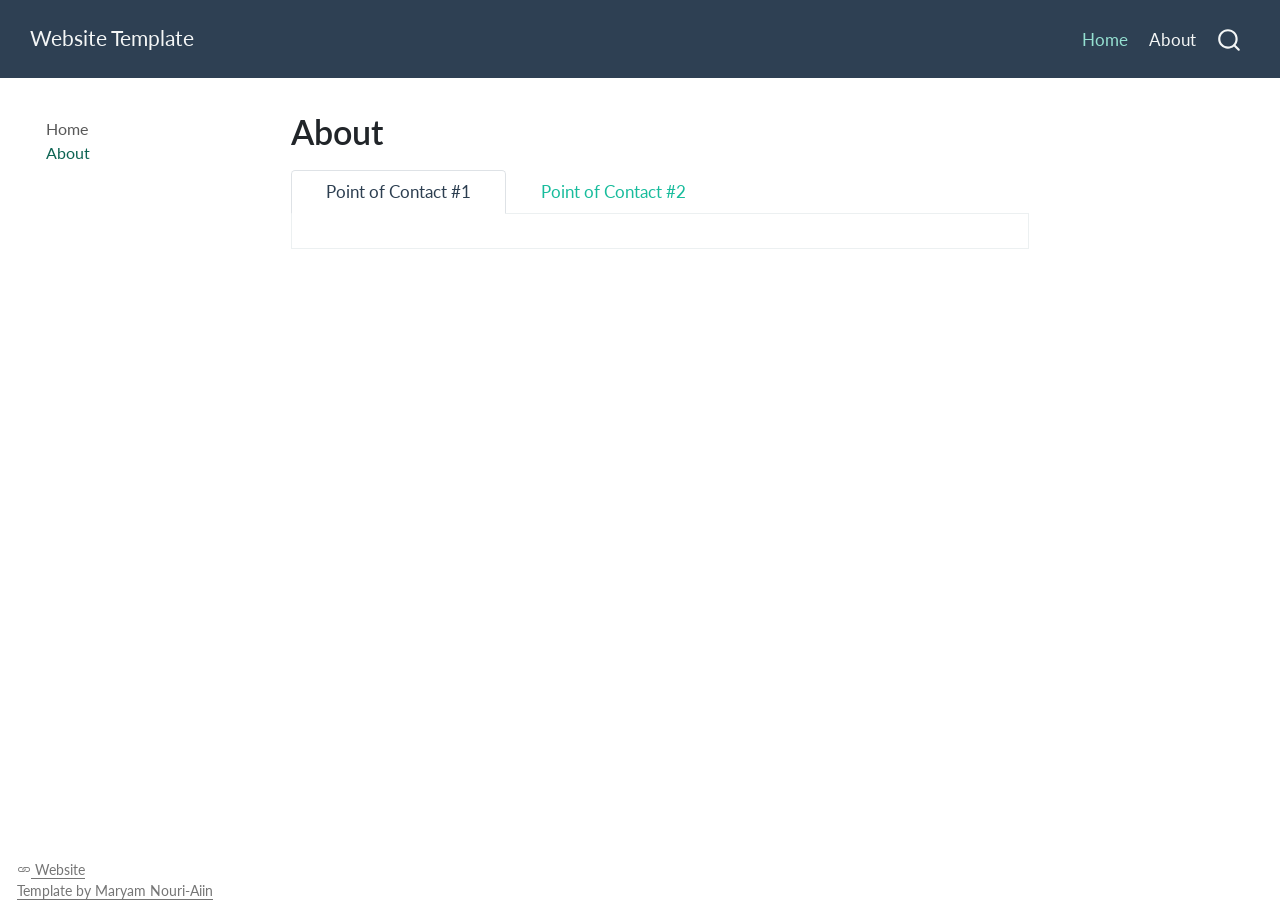
==== about.html @ e91ac8ef "Built site for gh-pages" ====
<!DOCTYPE html>
<html xmlns="http://www.w3.org/1999/xhtml" lang="en" xml:lang="en"><head>

<meta charset="utf-8">
<meta name="generator" content="quarto-1.9.37">

<meta name="viewport" content="width=device-width, initial-scale=1.0, user-scalable=yes">


<title>About – Website Template</title>
<style>
/* Default styles provided by pandoc.
** See https://pandoc.org/MANUAL.html#variables-for-html for config info.
*/
code{white-space: pre-wrap;}
span.smallcaps{font-variant: small-caps;}
div.columns{display: flex; gap: min(4vw, 1.5em);}
div.column{flex: auto; overflow-x: auto;}
div.hanging-indent{margin-left: 1.5em; text-indent: -1.5em;}
ul.task-list{list-style: none;}
ul.task-list li input[type="checkbox"] {
  width: 0.8em;
  margin: 0 0.8em 0.2em -1em; /* quarto-specific, see https://github.com/quarto-dev/quarto-cli/issues/4556 */ 
  vertical-align: middle;
}
</style>


<script src="site_libs/quarto-nav/quarto-nav.js"></script>
<script src="site_libs/quarto-nav/headroom.min.js"></script>
<script src="site_libs/clipboard/clipboard.min.js"></script>
<script src="site_libs/quarto-search/autocomplete.umd.js"></script>
<script src="site_libs/quarto-search/fuse.min.js"></script>
<script src="site_libs/quarto-search/quarto-search.js"></script>
<meta name="quarto:offset" content="./">
<script src="site_libs/quarto-html/quarto.js" type="module"></script>
<script src="site_libs/quarto-html/tabsets/tabsets.js" type="module"></script>
<script src="site_libs/quarto-html/popper.min.js"></script>
<script src="site_libs/quarto-html/tippy.umd.min.js"></script>
<script src="site_libs/quarto-html/anchor.min.js"></script>
<link href="site_libs/quarto-html/tippy.css" rel="stylesheet">
<link href="site_libs/quarto-html/quarto-syntax-highlighting-7f8f88aac4f3542376d5c11b86a4c14d.css" rel="stylesheet" id="quarto-text-highlighting-styles">
<script src="site_libs/bootstrap/bootstrap.min.js"></script>
<link href="site_libs/bootstrap/bootstrap-icons.css" rel="stylesheet">
<link href="site_libs/bootstrap/bootstrap-92ac38e089d63c54a5dbbc900d75bc04.min.css" rel="stylesheet" append-hash="true" id="quarto-bootstrap" data-mode="light">
<script id="quarto-search-options" type="application/json">{
  "location": "navbar",
  "copy-button": false,
  "collapse-after": 3,
  "panel-placement": "end",
  "type": "overlay",
  "limit": 50,
  "keyboard-shortcut": [
    "f",
    "/",
    "s"
  ],
  "show-item-context": false,
  "language": {
    "search-no-results-text": "No results",
    "search-matching-documents-text": "matching documents",
    "search-copy-link-title": "Copy link to search",
    "search-hide-matches-text": "Hide additional matches",
    "search-more-match-text": "more match in this document",
    "search-more-matches-text": "more matches in this document",
    "search-clear-button-title": "Clear",
    "search-text-placeholder": "",
    "search-detached-cancel-button-title": "Cancel",
    "search-submit-button-title": "Submit",
    "search-label": "Search"
  }
}</script>


<link rel="stylesheet" href="styles.css">
</head>

<body class="nav-sidebar floating nav-fixed quarto-light">

<div id="quarto-search-results"></div>
  <header id="quarto-header" class="headroom fixed-top">
    <nav class="navbar navbar-expand-lg " data-bs-theme="dark">
      <div class="navbar-container container-fluid">
      <div class="navbar-brand-container mx-auto">
    <a class="navbar-brand" href="./index.html">
    <span class="navbar-title">Website Template</span>
    </a>
  </div>
            <div id="quarto-search" class="" title="Search"></div>
          <button class="navbar-toggler" type="button" data-bs-toggle="collapse" data-bs-target="#navbarCollapse" aria-controls="navbarCollapse" role="menu" aria-expanded="false" aria-label="Toggle navigation" onclick="if (window.quartoToggleHeadroom) { window.quartoToggleHeadroom(); }">
  <span class="navbar-toggler-icon"></span>
</button>
          <div class="collapse navbar-collapse" id="navbarCollapse">
            <ul class="navbar-nav navbar-nav-scroll ms-auto">
  <li class="nav-item">
    <a class="nav-link active" href="./index.html" aria-current="page"> 
<span class="menu-text">Home</span></a>
  </li>  
  <li class="nav-item">
    <a class="nav-link" href="./about.html"> 
<span class="menu-text">About</span></a>
  </li>  
</ul>
          </div> <!-- /navcollapse -->
            <div class="quarto-navbar-tools">
</div>
      </div> <!-- /container-fluid -->
    </nav>
  <nav class="quarto-secondary-nav">
    <div class="container-fluid d-flex">
      <button type="button" class="quarto-btn-toggle btn" data-bs-toggle="collapse" role="button" data-bs-target=".quarto-sidebar-collapse-item" aria-controls="quarto-sidebar" aria-expanded="false" aria-label="Toggle sidebar navigation" onclick="if (window.quartoToggleHeadroom) { window.quartoToggleHeadroom(); }">
        <i class="bi bi-layout-text-sidebar-reverse"></i>
      </button>
        <nav class="quarto-page-breadcrumbs" aria-label="breadcrumb"><ol class="breadcrumb"><li class="breadcrumb-item"><a href="./about.html">About</a></li></ol></nav>
        <a class="flex-grow-1" role="navigation" data-bs-toggle="collapse" data-bs-target=".quarto-sidebar-collapse-item" aria-controls="quarto-sidebar" aria-expanded="false" aria-label="Toggle sidebar navigation" onclick="if (window.quartoToggleHeadroom) { window.quartoToggleHeadroom(); }">      
        </a>
    </div>
  </nav>
</header>
<!-- content -->
<div id="quarto-content" class="quarto-container page-columns page-rows-contents page-layout-article page-navbar">
<!-- sidebar -->
  <nav id="quarto-sidebar" class="sidebar collapse collapse-horizontal quarto-sidebar-collapse-item sidebar-navigation floating overflow-auto">
    <div class="sidebar-menu-container"> 
    <ul class="list-unstyled mt-1">
        <li class="sidebar-item">
  <div class="sidebar-item-container"> 
  <a href="./index.html" class="sidebar-item-text sidebar-link">
 <span class="menu-text">Home</span></a>
  </div>
</li>
        <li class="sidebar-item">
  <div class="sidebar-item-container"> 
  <a href="./about.html" class="sidebar-item-text sidebar-link active">
 <span class="menu-text">About</span></a>
  </div>
</li>
    </ul>
    </div>
</nav>
<div id="quarto-sidebar-glass" class="quarto-sidebar-collapse-item" data-bs-toggle="collapse" data-bs-target=".quarto-sidebar-collapse-item"></div>
<!-- margin-sidebar -->
    <div id="quarto-margin-sidebar" class="sidebar margin-sidebar zindex-bottom">
        
    </div>
<!-- main -->
<main class="content" id="quarto-document-content"><header id="title-block-header" class="quarto-title-block"><h1 class="title display-7">About</h1></header>

<header id="title-block-header">


</header>


<div class="tabset-margin-container"></div><div class="panel-tabset">
<ul class="nav nav-tabs" role="tablist"><li class="nav-item" role="presentation"><a class="nav-link active" id="tabset-1-1-tab" data-bs-toggle="tab" data-bs-target="#tabset-1-1" role="tab" aria-controls="tabset-1-1" aria-selected="true" href="">Point of Contact #1</a></li><li class="nav-item" role="presentation"><a class="nav-link" id="tabset-1-2-tab" data-bs-toggle="tab" data-bs-target="#tabset-1-2" role="tab" aria-controls="tabset-1-2" aria-selected="false" href="">Point of Contact #2</a></li></ul>
<div class="tab-content">
<div id="tabset-1-1" class="tab-pane active" role="tabpanel" aria-labelledby="tabset-1-1-tab">

</div>
<div id="tabset-1-2" class="tab-pane" role="tabpanel" aria-labelledby="tabset-1-2-tab">

</div>
</div>
</div>



</main> <!-- /main -->
<script id="quarto-html-after-body" type="application/javascript">
  window.document.addEventListener("DOMContentLoaded", function (event) {
    const icon = "";
    const anchorJS = new window.AnchorJS();
    anchorJS.options = {
      placement: 'right',
      icon: icon
    };
    anchorJS.add('.anchored');
    const isCodeAnnotation = (el) => {
      for (const clz of el.classList) {
        if (clz.startsWith('code-annotation-')) {                     
          return true;
        }
      }
      return false;
    }
    const onCopySuccess = function(e) {
      // button target
      const button = e.trigger;
      // don't keep focus
      button.blur();
      // flash "checked"
      button.classList.add('code-copy-button-checked');
      var currentTitle = button.getAttribute("title");
      button.setAttribute("title", "Copied!");
      let tooltip;
      if (window.bootstrap) {
        button.setAttribute("data-bs-toggle", "tooltip");
        button.setAttribute("data-bs-placement", "left");
        button.setAttribute("data-bs-title", "Copied!");
        tooltip = new bootstrap.Tooltip(button, 
          { trigger: "manual", 
            customClass: "code-copy-button-tooltip",
            offset: [0, -8]});
        tooltip.show();    
      }
      setTimeout(function() {
        if (tooltip) {
          tooltip.hide();
          button.removeAttribute("data-bs-title");
          button.removeAttribute("data-bs-toggle");
          button.removeAttribute("data-bs-placement");
        }
        button.setAttribute("title", currentTitle);
        button.classList.remove('code-copy-button-checked');
      }, 1000);
      // clear code selection
      e.clearSelection();
    }
    const getTextToCopy = function(trigger) {
      const outerScaffold = trigger.parentElement.cloneNode(true);
      const codeEl = outerScaffold.querySelector('code');
      for (const childEl of codeEl.children) {
        if (isCodeAnnotation(childEl)) {
          childEl.remove();
        }
      }
      return codeEl.innerText;
    }
    const clipboard = new window.ClipboardJS('.code-copy-button:not([data-in-quarto-modal])', {
      text: getTextToCopy
    });
    clipboard.on('success', onCopySuccess);
    if (window.document.getElementById('quarto-embedded-source-code-modal')) {
      const clipboardModal = new window.ClipboardJS('.code-copy-button[data-in-quarto-modal]', {
        text: getTextToCopy,
        container: window.document.getElementById('quarto-embedded-source-code-modal')
      });
      clipboardModal.on('success', onCopySuccess);
    }
      var localhostRegex = new RegExp(/^(?:http|https):\/\/localhost\:?[0-9]*\//);
      var mailtoRegex = new RegExp(/^mailto:/);
        var filterRegex = new RegExp("https:\/\/Maryam-NouriAiin\.github\.io\/AmynthasProject\/");
      var isInternal = (href) => {
          return filterRegex.test(href) || localhostRegex.test(href) || mailtoRegex.test(href);
      }
      // Inspect non-navigation links and adorn them if external
     var links = window.document.querySelectorAll('a[href]:not(.nav-link):not(.navbar-brand):not(.toc-action):not(.sidebar-link):not(.sidebar-item-toggle):not(.pagination-link):not(.no-external):not([aria-hidden]):not(.dropdown-item):not(.quarto-navigation-tool):not(.about-link)');
      for (var i=0; i<links.length; i++) {
        const link = links[i];
        if (!isInternal(link.href)) {
          // undo the damage that might have been done by quarto-nav.js in the case of
          // links that we want to consider external
          if (link.dataset.originalHref !== undefined) {
            link.href = link.dataset.originalHref;
          }
        }
      }
    function tippyHover(el, contentFn, onTriggerFn, onUntriggerFn) {
      const config = {
        allowHTML: true,
        maxWidth: 500,
        delay: 100,
        arrow: false,
        appendTo: function(el) {
            return el.parentElement;
        },
        interactive: true,
        interactiveBorder: 10,
        theme: 'quarto',
        placement: 'bottom-start',
      };
      if (contentFn) {
        config.content = contentFn;
      }
      if (onTriggerFn) {
        config.onTrigger = onTriggerFn;
      }
      if (onUntriggerFn) {
        config.onUntrigger = onUntriggerFn;
      }
      window.tippy(el, config); 
    }
    const noterefs = window.document.querySelectorAll('a[role="doc-noteref"]');
    for (var i=0; i<noterefs.length; i++) {
      const ref = noterefs[i];
      tippyHover(ref, function() {
        // use id or data attribute instead here
        let href = ref.getAttribute('data-footnote-href') || ref.getAttribute('href');
        try { href = new URL(href).hash; } catch {}
        const id = href.replace(/^#\/?/, "");
        const note = window.document.getElementById(id);
        if (note) {
          return note.innerHTML;
        } else {
          return "";
        }
      });
    }
    const xrefs = window.document.querySelectorAll('a.quarto-xref');
    const processXRef = (id, note) => {
      // Strip column container classes
      const stripColumnClz = (el) => {
        el.classList.remove("page-full", "page-columns");
        if (el.children) {
          for (const child of el.children) {
            stripColumnClz(child);
          }
        }
      }
      stripColumnClz(note)
      if (id === null || id.startsWith('sec-')) {
        // Special case sections, only their first couple elements
        const container = document.createElement("div");
        if (note.children && note.children.length > 2) {
          container.appendChild(note.children[0].cloneNode(true));
          for (let i = 1; i < note.children.length; i++) {
            const child = note.children[i];
            if (child.tagName === "P" && child.innerText === "") {
              continue;
            } else {
              container.appendChild(child.cloneNode(true));
              break;
            }
          }
          if (window.Quarto?.typesetMath) {
            window.Quarto.typesetMath(container);
          }
          return container.innerHTML
        } else {
          if (window.Quarto?.typesetMath) {
            window.Quarto.typesetMath(note);
          }
          return note.innerHTML;
        }
      } else {
        // Remove any anchor links if they are present
        const anchorLink = note.querySelector('a.anchorjs-link');
        if (anchorLink) {
          anchorLink.remove();
        }
        if (window.Quarto?.typesetMath) {
          window.Quarto.typesetMath(note);
        }
        if (note.classList.contains("callout")) {
          return note.outerHTML;
        } else {
          return note.innerHTML;
        }
      }
    }
    for (var i=0; i<xrefs.length; i++) {
      const xref = xrefs[i];
      tippyHover(xref, undefined, function(instance) {
        instance.disable();
        let url = xref.getAttribute('href');
        let hash = undefined; 
        if (url.startsWith('#')) {
          hash = url;
        } else {
          try { hash = new URL(url).hash; } catch {}
        }
        if (hash) {
          const id = hash.replace(/^#\/?/, "");
          const note = window.document.getElementById(id);
          if (note !== null) {
            try {
              const html = processXRef(id, note.cloneNode(true));
              instance.setContent(html);
            } finally {
              instance.enable();
              instance.show();
            }
          } else {
            // See if we can fetch this
            fetch(url.split('#')[0])
            .then(res => res.text())
            .then(html => {
              const parser = new DOMParser();
              const htmlDoc = parser.parseFromString(html, "text/html");
              const note = htmlDoc.getElementById(id);
              if (note !== null) {
                const html = processXRef(id, note);
                instance.setContent(html);
              } 
            }).finally(() => {
              instance.enable();
              instance.show();
            });
          }
        } else {
          // See if we can fetch a full url (with no hash to target)
          // This is a special case and we should probably do some content thinning / targeting
          fetch(url)
          .then(res => res.text())
          .then(html => {
            const parser = new DOMParser();
            const htmlDoc = parser.parseFromString(html, "text/html");
            const note = htmlDoc.querySelector('main.content');
            if (note !== null) {
              // This should only happen for chapter cross references
              // (since there is no id in the URL)
              // remove the first header
              if (note.children.length > 0 && note.children[0].tagName === "HEADER") {
                note.children[0].remove();
              }
              const html = processXRef(null, note);
              instance.setContent(html);
            } 
          }).finally(() => {
            instance.enable();
            instance.show();
          });
        }
      }, function(instance) {
      });
    }
        let selectedAnnoteEl;
        const selectorForAnnotation = ( cell, annotation) => {
          let cellAttr = 'data-code-cell="' + cell + '"';
          let lineAttr = 'data-code-annotation="' +  annotation + '"';
          const selector = 'span[' + cellAttr + '][' + lineAttr + ']';
          return selector;
        }
        const selectCodeLines = (annoteEl) => {
          const doc = window.document;
          const targetCell = annoteEl.getAttribute("data-target-cell");
          const targetAnnotation = annoteEl.getAttribute("data-target-annotation");
          const annoteSpan = window.document.querySelector(selectorForAnnotation(targetCell, targetAnnotation));
          const lines = annoteSpan.getAttribute("data-code-lines").split(",");
          const lineIds = lines.map((line) => {
            return targetCell + "-" + line;
          })
          let top = null;
          let height = null;
          let parent = null;
          if (lineIds.length > 0) {
              //compute the position of the single el (top and bottom and make a div)
              const el = window.document.getElementById(lineIds[0]);
              top = el.offsetTop;
              height = el.offsetHeight;
              parent = el.parentElement.parentElement;
            if (lineIds.length > 1) {
              const lastEl = window.document.getElementById(lineIds[lineIds.length - 1]);
              const bottom = lastEl.offsetTop + lastEl.offsetHeight;
              height = bottom - top;
            }
            if (top !== null && height !== null && parent !== null) {
              // cook up a div (if necessary) and position it 
              let div = window.document.getElementById("code-annotation-line-highlight");
              if (div === null) {
                div = window.document.createElement("div");
                div.setAttribute("id", "code-annotation-line-highlight");
                div.style.position = 'absolute';
                parent.appendChild(div);
              }
              div.style.top = top - 2 + "px";
              div.style.height = height + 4 + "px";
              div.style.left = 0;
              let gutterDiv = window.document.getElementById("code-annotation-line-highlight-gutter");
              if (gutterDiv === null) {
                gutterDiv = window.document.createElement("div");
                gutterDiv.setAttribute("id", "code-annotation-line-highlight-gutter");
                gutterDiv.style.position = 'absolute';
                const codeCell = window.document.getElementById(targetCell);
                const gutter = codeCell.querySelector('.code-annotation-gutter');
                gutter.appendChild(gutterDiv);
              }
              gutterDiv.style.top = top - 2 + "px";
              gutterDiv.style.height = height + 4 + "px";
            }
            selectedAnnoteEl = annoteEl;
          }
        };
        const unselectCodeLines = () => {
          const elementsIds = ["code-annotation-line-highlight", "code-annotation-line-highlight-gutter"];
          elementsIds.forEach((elId) => {
            const div = window.document.getElementById(elId);
            if (div) {
              div.remove();
            }
          });
          selectedAnnoteEl = undefined;
        };
          // Handle positioning of the toggle
      window.addEventListener(
        "resize",
        throttle(() => {
          elRect = undefined;
          if (selectedAnnoteEl) {
            selectCodeLines(selectedAnnoteEl);
          }
        }, 10)
      );
      function throttle(fn, ms) {
      let throttle = false;
      let timer;
        return (...args) => {
          if(!throttle) { // first call gets through
              fn.apply(this, args);
              throttle = true;
          } else { // all the others get throttled
              if(timer) clearTimeout(timer); // cancel #2
              timer = setTimeout(() => {
                fn.apply(this, args);
                timer = throttle = false;
              }, ms);
          }
        };
      }
        // Attach click handler to the DT
        const annoteDls = window.document.querySelectorAll('dt[data-target-cell]');
        for (const annoteDlNode of annoteDls) {
          annoteDlNode.addEventListener('click', (event) => {
            const clickedEl = event.target;
            if (clickedEl !== selectedAnnoteEl) {
              unselectCodeLines();
              const activeEl = window.document.querySelector('dt[data-target-cell].code-annotation-active');
              if (activeEl) {
                activeEl.classList.remove('code-annotation-active');
              }
              selectCodeLines(clickedEl);
              clickedEl.classList.add('code-annotation-active');
            } else {
              // Unselect the line
              unselectCodeLines();
              clickedEl.classList.remove('code-annotation-active');
            }
          });
        }
    const findCites = (el) => {
      const parentEl = el.parentElement;
      if (parentEl) {
        const cites = parentEl.dataset.cites;
        if (cites) {
          return {
            el,
            cites: cites.split(' ')
          };
        } else {
          return findCites(el.parentElement)
        }
      } else {
        return undefined;
      }
    };
    var bibliorefs = window.document.querySelectorAll('a[role="doc-biblioref"]');
    for (var i=0; i<bibliorefs.length; i++) {
      const ref = bibliorefs[i];
      const citeInfo = findCites(ref);
      if (citeInfo) {
        tippyHover(citeInfo.el, function() {
          var popup = window.document.createElement('div');
          citeInfo.cites.forEach(function(cite) {
            var citeDiv = window.document.createElement('div');
            citeDiv.classList.add('hanging-indent');
            citeDiv.classList.add('csl-entry');
            var biblioDiv = window.document.getElementById('ref-' + cite);
            if (biblioDiv) {
              citeDiv.innerHTML = biblioDiv.innerHTML;
            }
            popup.appendChild(citeDiv);
          });
          return popup.innerHTML;
        });
      }
    }
  });
  </script>
</div> <!-- /content -->
<footer class="footer">
  <div class="nav-footer">
    <div class="nav-footer-left">
<p><a href="https://www.maryam-nouriaiin.com/"><i class="bi bi-link"></i> Website</a><br> <a href="https://github.com/Maryam-NouriAiin/website_template" target="_blank">Template by Maryam Nouri-Aiin</a></p>
</div>   
    <div class="nav-footer-center">
      &nbsp;
    </div>
    <div class="nav-footer-right">
      &nbsp;
    </div>
  </div>
</footer>




</body></html>
---- site_libs/quarto-html/quarto-syntax-highlighting-7f8f88aac4f3542376d5c11b86a4c14d.css ----
/* quarto syntax highlight colors */
:root {
  --quarto-hl-ot-color: #003B4F;
  --quarto-hl-at-color: #657422;
  --quarto-hl-ss-color: #20794D;
  --quarto-hl-an-color: #5E5E5E;
  --quarto-hl-fu-color: #4758AB;
  --quarto-hl-st-color: #20794D;
  --quarto-hl-cf-color: #003B4F;
  --quarto-hl-op-color: #5E5E5E;
  --quarto-hl-er-color: #AD0000;
  --quarto-hl-bn-color: #AD0000;
  --quarto-hl-al-color: #AD0000;
  --quarto-hl-va-color: #111111;
  --quarto-hl-bu-color: inherit;
  --quarto-hl-ex-color: inherit;
  --quarto-hl-pp-color: #AD0000;
  --quarto-hl-in-color: #5E5E5E;
  --quarto-hl-vs-color: #20794D;
  --quarto-hl-wa-color: #5E5E5E;
  --quarto-hl-do-color: #5E5E5E;
  --quarto-hl-im-color: #00769E;
  --quarto-hl-ch-color: #20794D;
  --quarto-hl-dt-color: #AD0000;
  --quarto-hl-fl-color: #AD0000;
  --quarto-hl-co-color: #5E5E5E;
  --quarto-hl-cv-color: #5E5E5E;
  --quarto-hl-cn-color: #8f5902;
  --quarto-hl-sc-color: #5E5E5E;
  --quarto-hl-dv-color: #AD0000;
  --quarto-hl-kw-color: #003B4F;
}

/* other quarto variables */
:root {
  --quarto-font-monospace: SFMono-Regular, Menlo, Monaco, Consolas, "Liberation Mono", "Courier New", monospace;
}

/* syntax highlight based on Pandoc's rules */
pre > code.sourceCode > span {
  color: #003B4F;
}

code.sourceCode > span {
  color: #003B4F;
}

div.sourceCode,
div.sourceCode pre.sourceCode {
  color: #003B4F;
}

/* Normal */
code span {
  color: #003B4F;
}

/* Alert */
code span.al {
  color: #AD0000;
  font-style: inherit;
}

/* Annotation */
code span.an {
  color: #5E5E5E;
  font-style: inherit;
}

/* Attribute */
code span.at {
  color: #657422;
  font-style: inherit;
}

/* BaseN */
code span.bn {
  color: #AD0000;
  font-style: inherit;
}

/* BuiltIn */
code span.bu {
  font-style: inherit;
}

/* ControlFlow */
code span.cf {
  color: #003B4F;
  font-weight: bold;
  font-style: inherit;
}

/* Char */
code span.ch {
  color: #20794D;
  font-style: inherit;
}

/* Constant */
code span.cn {
  color: #8f5902;
  font-style: inherit;
}

/* Comment */
code span.co {
  color: #5E5E5E;
  font-style: inherit;
}

/* CommentVar */
code span.cv {
  color: #5E5E5E;
  font-style: italic;
}

/* Documentation */
code span.do {
  color: #5E5E5E;
  font-style: italic;
}

/* DataType */
code span.dt {
  color: #AD0000;
  font-style: inherit;
}

/* DecVal */
code span.dv {
  color: #AD0000;
  font-style: inherit;
}

/* Error */
code span.er {
  color: #AD0000;
  font-style: inherit;
}

/* Extension */
code span.ex {
  font-style: inherit;
}

/* Float */
code span.fl {
  color: #AD0000;
  font-style: inherit;
}

/* Function */
code span.fu {
  color: #4758AB;
  font-style: inherit;
}

/* Import */
code span.im {
  color: #00769E;
  font-style: inherit;
}

/* Information */
code span.in {
  color: #5E5E5E;
  font-style: inherit;
}

/* Keyword */
code span.kw {
  color: #003B4F;
  font-weight: bold;
  font-style: inherit;
}

/* Operator */
code span.op {
  color: #5E5E5E;
  font-style: inherit;
}

/* Other */
code span.ot {
  color: #003B4F;
  font-style: inherit;
}

/* Preprocessor */
code span.pp {
  color: #AD0000;
  font-style: inherit;
}

/* SpecialChar */
code span.sc {
  color: #5E5E5E;
  font-style: inherit;
}

/* SpecialString */
code span.ss {
  color: #20794D;
  font-style: inherit;
}

/* String */
code span.st {
  color: #20794D;
  font-style: inherit;
}

/* Variable */
code span.va {
  color: #111111;
  font-style: inherit;
}

/* VerbatimString */
code span.vs {
  color: #20794D;
  font-style: inherit;
}

/* Warning */
code span.wa {
  color: #5E5E5E;
  font-style: italic;
}

.prevent-inlining {
  content: "</";
}

/*# sourceMappingURL=789ad8cd35626ba772517505b42a116e.css.map */
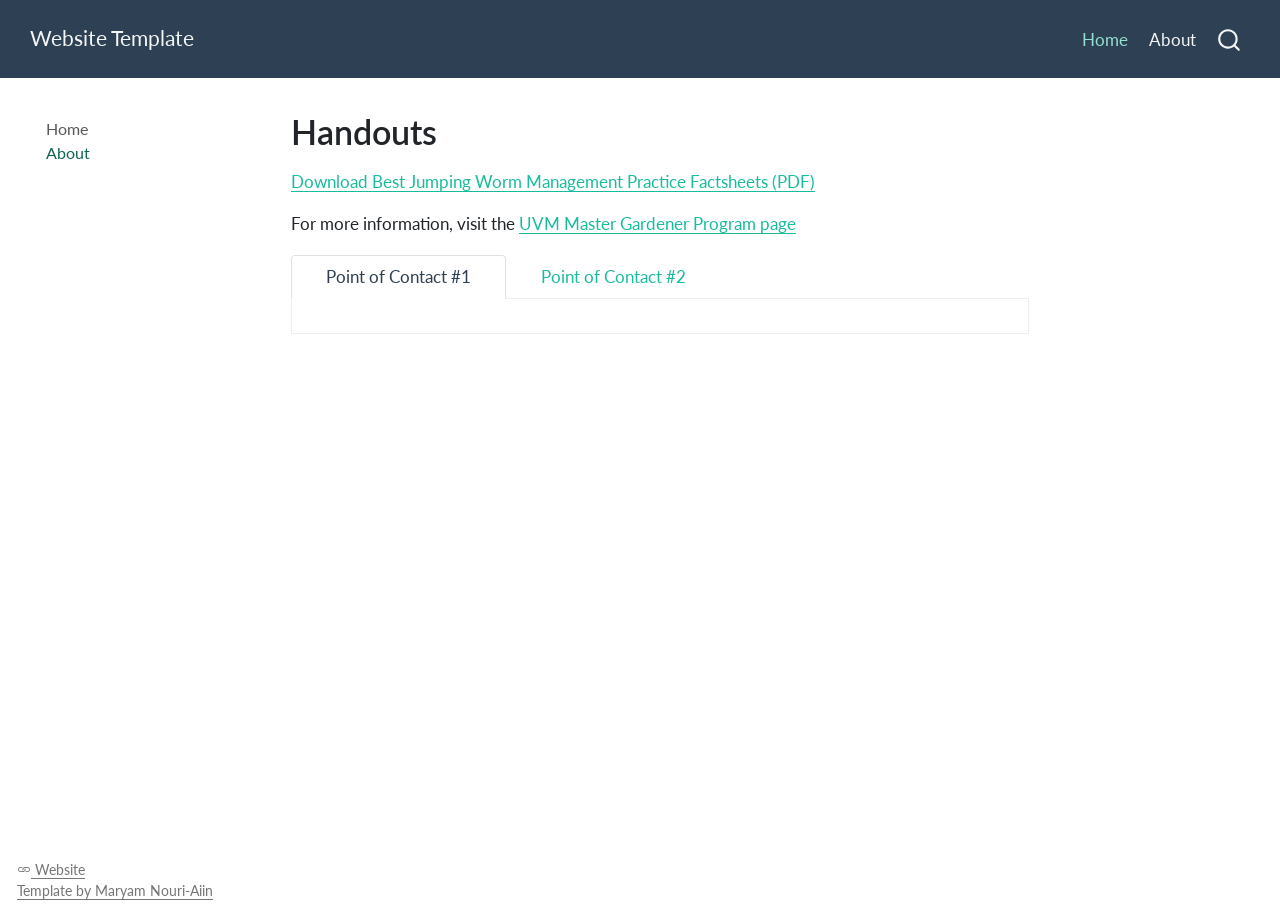
==== commit 7efdeb32: "Built site for gh-pages" ====
--- a/about.html
+++ b/about.html
@@ -7,7 +7,7 @@
 <meta name="viewport" content="width=device-width, initial-scale=1.0, user-scalable=yes">
 
 
-<title>About – Website Template</title>
+<title>Handouts – Website Template</title>
 <style>
 /* Default styles provided by pandoc.
 ** See https://pandoc.org/MANUAL.html#variables-for-html for config info.
@@ -144,7 +144,7 @@
         
     </div>
 <!-- main -->
-<main class="content" id="quarto-document-content"><header id="title-block-header" class="quarto-title-block"><h1 class="title display-7">About</h1></header>
+<main class="content" id="quarto-document-content"><header id="title-block-header" class="quarto-title-block"><h1 class="title display-7">Handouts</h1></header>
 
 <header id="title-block-header">
 
@@ -152,6 +152,8 @@
 </header>
 
 
+<p><a href="pdf/factsheet.pdf" target="_blank">Download Best Jumping Worm Management Practice Factsheets (PDF)</a></p>
+<p>For more information, visit the <a href="https://www.uvm.edu/extension/mastergardener/gardening-resources%22%20target=%22_blank%22%20rel=%22noopener%22">UVM Master Gardener Program page</a></p>
 <div class="tabset-margin-container"></div><div class="panel-tabset">
 <ul class="nav nav-tabs" role="tablist"><li class="nav-item" role="presentation"><a class="nav-link active" id="tabset-1-1-tab" data-bs-toggle="tab" data-bs-target="#tabset-1-1" role="tab" aria-controls="tabset-1-1" aria-selected="true" href="">Point of Contact #1</a></li><li class="nav-item" role="presentation"><a class="nav-link" id="tabset-1-2-tab" data-bs-toggle="tab" data-bs-target="#tabset-1-2" role="tab" aria-controls="tabset-1-2" aria-selected="false" href="">Point of Contact #2</a></li></ul>
 <div class="tab-content">
